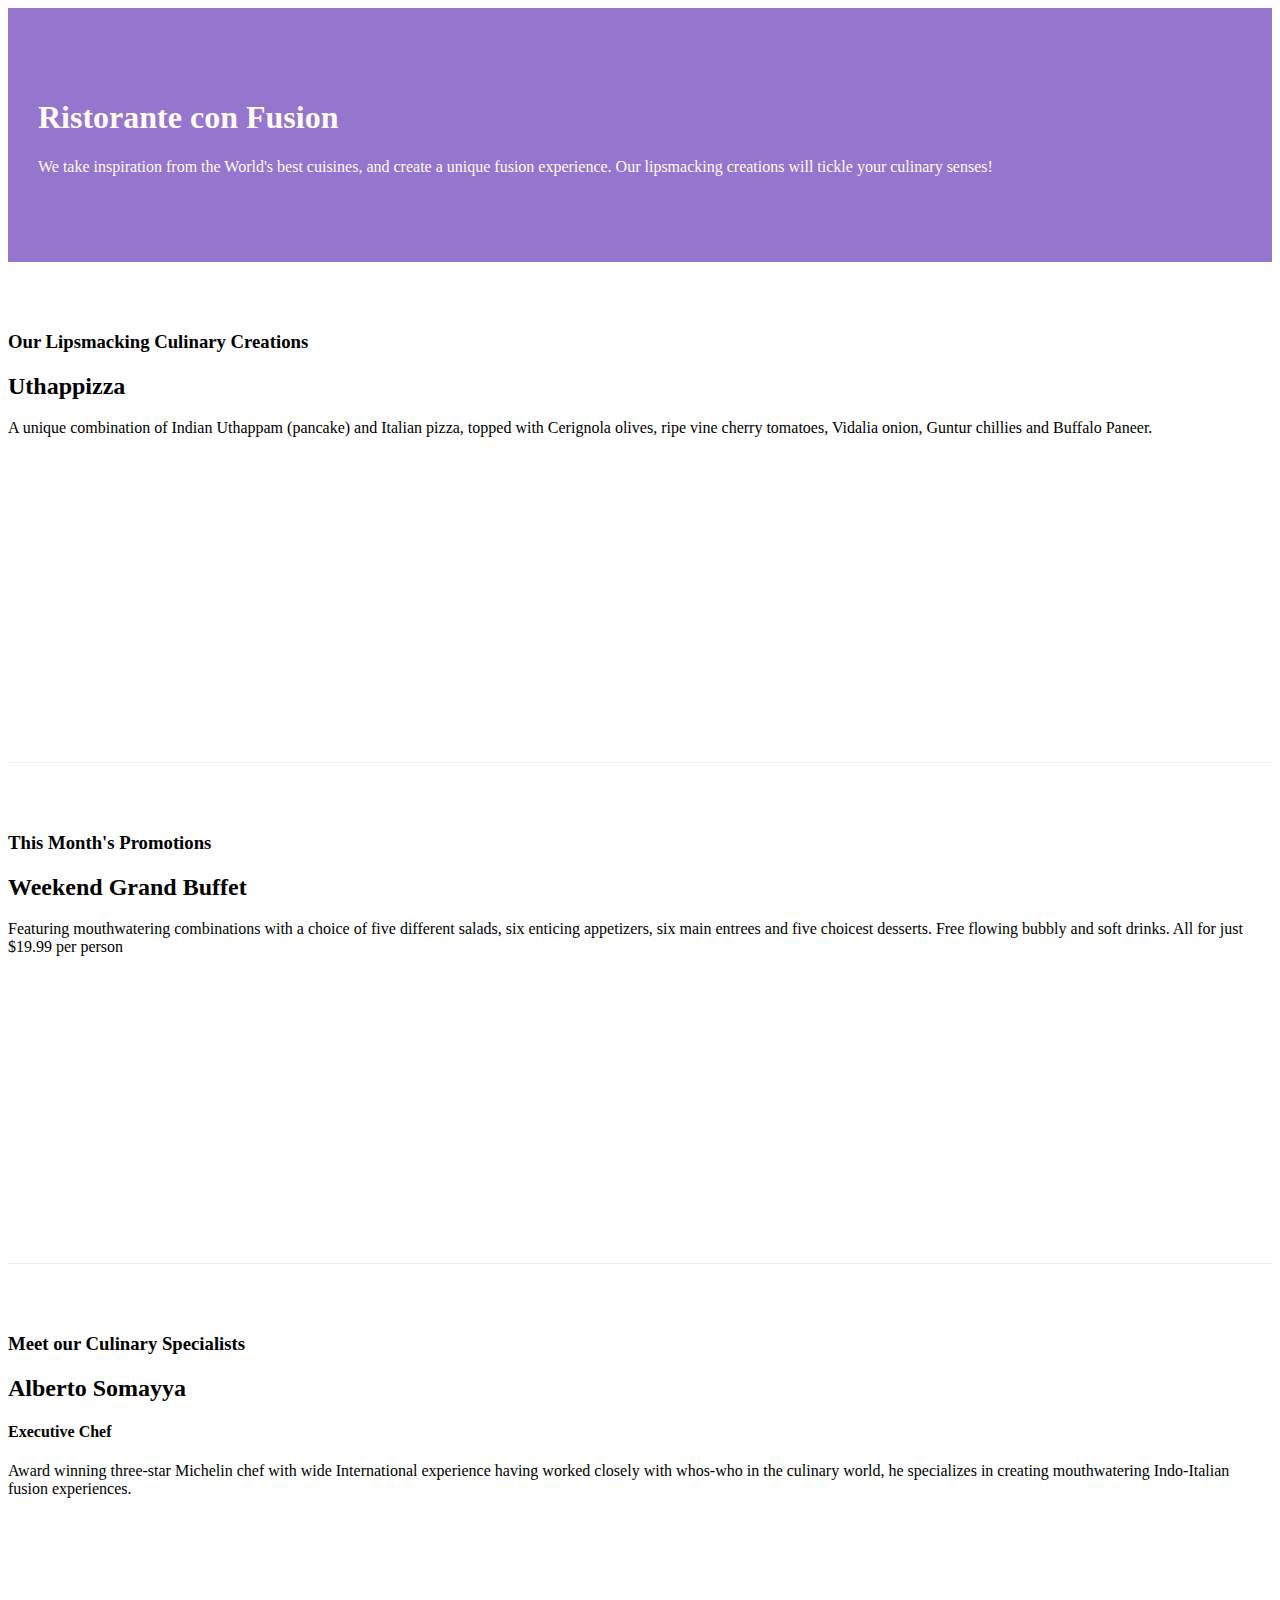
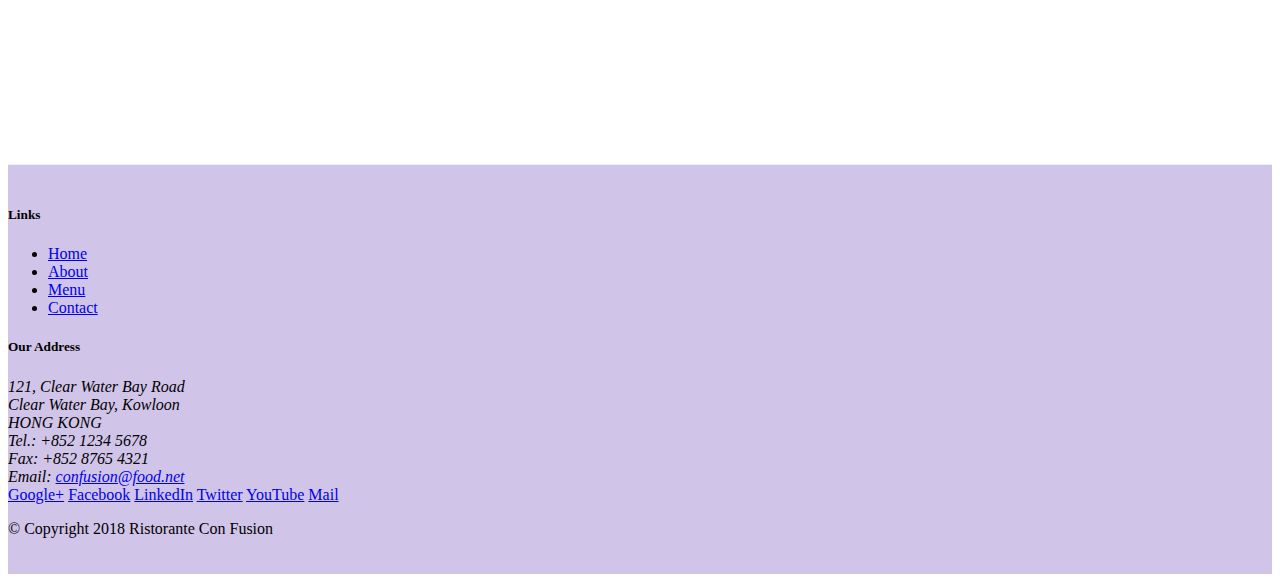
==== index.html @ 0ea88cbc "first assignment" ====
<!DOCTYPE html>
<html lang="en">

<head>
   
     <meta charset="utf-8">
     <meta name="viewport" content="width=device-width, initial-scale=1, shrink-to-fit=no">
     <meta http-equiv="x-ua-compatible" content="ie=edge">
     <link rel="stylesheet" href="node_modules/bootstrap/dist/css/bootstrap.min.css">
     <link rel="stylesheet" href="css/styles.css">
     <title>Ristorante Con Fusion</title>
</head>
<body>

 <header class="jumbotron">
        <div class="container">
            <div class="row row-header">
                <div class="col-12 col-sm-6">
                    <h1>Ristorante con Fusion</h1>
                    <p>We take inspiration from the World's best cuisines, and create a unique fusion experience. Our lipsmacking creations will tickle your culinary senses!</p>
                </div>
                <div class="col-12 col-sm">
                </div>
            </div>
        </div>
</header>


    <div class="container">
        <div class="row row-content align-items-center">
            <div class="col-12 col-sm-4 order-sm-last col-md-3">
                <h3>Our Lipsmacking Culinary Creations</h3>
            </div>
            <div class="col col-sm order-sm-first col-md">
                <h2>Uthappizza</h2>
                <p>A unique combination of Indian Uthappam (pancake) and Italian pizza, topped with Cerignola olives, ripe vine cherry tomatoes, Vidalia onion, Guntur chillies and Buffalo Paneer.</p>
            </div>
        </div>


        <div class="row row-content align-items-center">
            <div  class="col-12 col-sm-4 col-md-3">
                <h3>This Month's Promotions</h3>
            </div>
            <div  class="col col-sm col-md">
                <h2>Weekend Grand Buffet</h2>
                <p>Featuring mouthwatering combinations with a choice of five different salads, six enticing appetizers, six main entrees and five choicest desserts. Free flowing bubbly and soft drinks. All for just $19.99 per person </p>
            </div>
        </div>

        <div class="row row-content align-items-center">
            <div  class="col-12 col-sm-4  order-sm-last col-md-3">
                <h3>Meet our Culinary Specialists</h3>
            </div>
            <div  class="col col-sm  order-sm-first col-md">
                <h2>Alberto Somayya</h2>
                <h4>Executive Chef</h4>
                <p>Award winning three-star Michelin chef with wide International experience having worked closely with whos-who in the culinary world, he specializes in creating mouthwatering Indo-Italian fusion experiences. </p>
            </div>
        </div>
    </div>

    <footer class="footer">
        <div class="container">
            <div class="row">             
                <div class="col-4 offdet-1 col-sm-2">
                    <h5>Links</h5>
                    <ul class="list-unstyled">
                        <li><a href="#">Home</a></li>
                        <li><a href="#">About</a></li>
                        <li><a href="#">Menu</a></li>
                        <li><a href="#">Contact</a></li>
                    </ul>
                </div>
                <div class="col-7 col-sm-5">
                    <h5>Our Address</h5>
                    <address>
		              121, Clear Water Bay Road<br>
		              Clear Water Bay, Kowloon<br>
		              HONG KONG<br>
		              Tel.: +852 1234 5678<br>
		              Fax: +852 8765 4321<br>
		              Email: <a href="mailto:confusion@food.net">confusion@food.net</a>
		           </address>
                </div>
                <div class="col-12 col-sm-4 align-self-center">
                    <div class="text-center ">
                        <a href="http://google.com/+">Google+</a>
                        <a href="http://www.facebook.com/profile.php?id=">Facebook</a>
                        <a href="http://www.linkedin.com/in/">LinkedIn</a>
                        <a href="http://twitter.com/">Twitter</a>
                        <a href="http://youtube.com/">YouTube</a>
                        <a href="mailto:">Mail</a>
                    </div>
                </div>
           </div>
           <div class="row justify-content-center">             
                <div class="col-auto">
                    <p>© Copyright 2018 Ristorante Con Fusion</p>
                </div>
           </div>
        </div>
    </footer> 

 <script src="node_modules/jquery/dist/jquery.slim.min.js"></script>
 <script src="node_modules/popper.js/dist/umd/popper.min.js"></script>
 <script src="node_modules/bootstrap/dist/js/bootstrap.min.js"></script>

</body>

</html>
---- css/styles.css ----
.row-header{
    margin: 0px auto;
    padding: 0px auto;
}

.row-content{
    margin: 0px auto;
    padding: 50px 0px 50px 0px;
    border-bottom: 1px ridge;
    min-height: 400px;
}

.footer{
    background-color: #D1C4E9;
    margin: 0px auto;
    padding: 20px 0px 20px 0px;
}

.jumbotron{
    padding: 70px 30px 70px 30px;
    margin: 0px auto;
    background-color: #9575CD;
    color: floralwhite;
}

.address{
    font-size: 80%;
    margin: 0px;
    color: #0f0f0f;
}
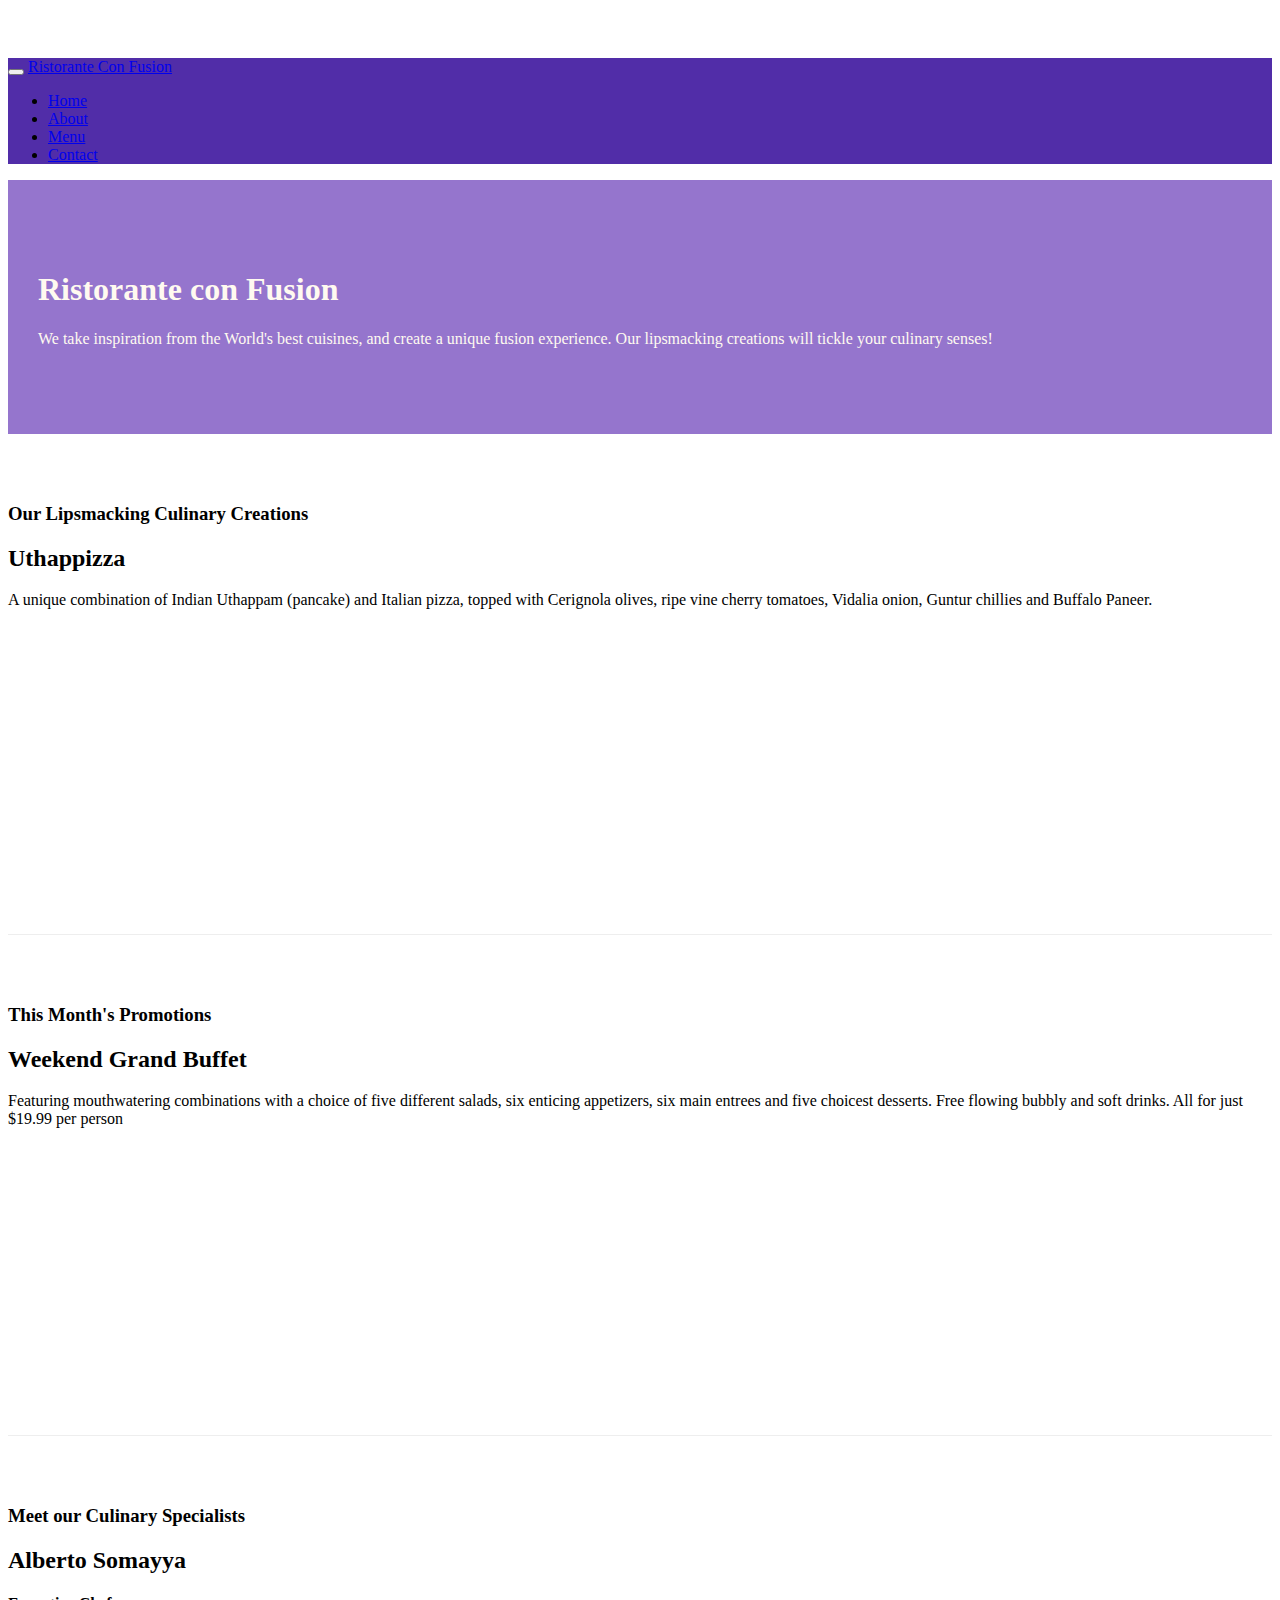
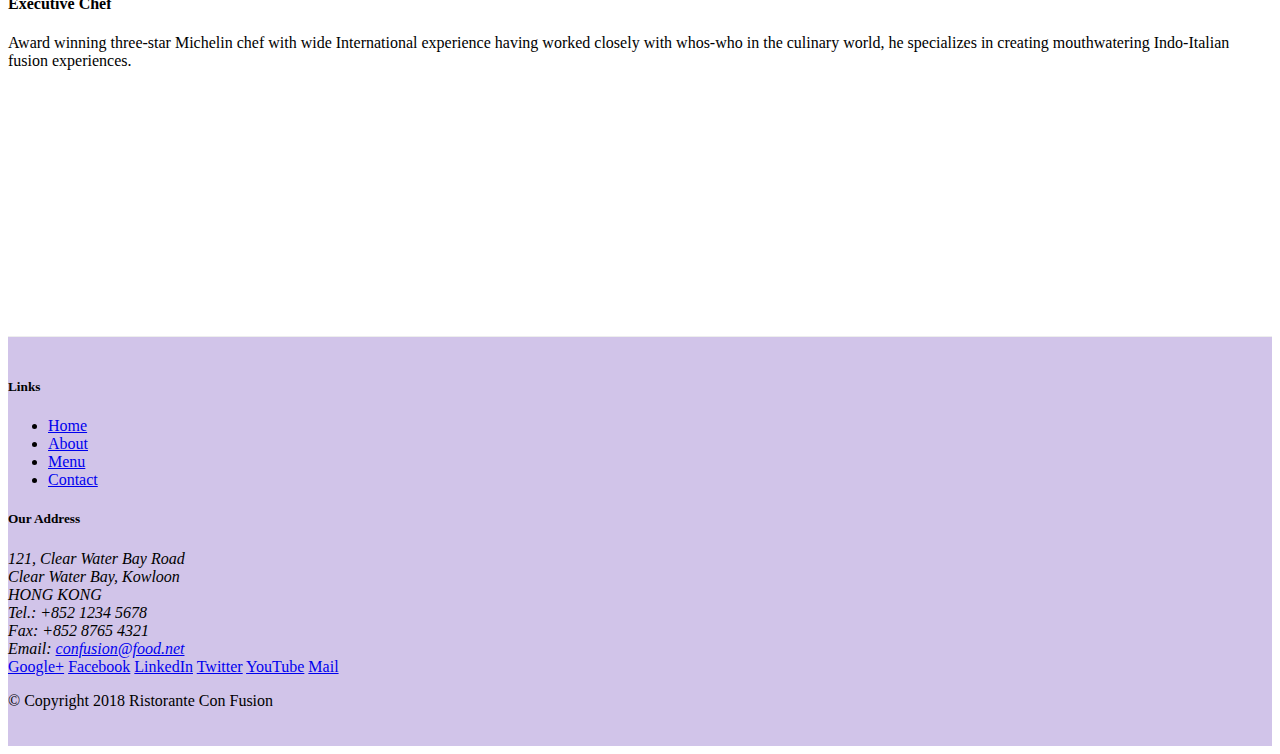
==== commit cc34e7de: "navbar and bradcrumb" ====
--- a/index.html
+++ b/index.html
@@ -2,28 +2,48 @@
 <html lang="en">
 
 <head>
-   
-     <meta charset="utf-8">
-     <meta name="viewport" content="width=device-width, initial-scale=1, shrink-to-fit=no">
-     <meta http-equiv="x-ua-compatible" content="ie=edge">
-     <link rel="stylesheet" href="node_modules/bootstrap/dist/css/bootstrap.min.css">
-     <link rel="stylesheet" href="css/styles.css">
-     <title>Ristorante Con Fusion</title>
+
+    <meta charset="utf-8">
+    <meta name="viewport" content="width=device-width, initial-scale=1, shrink-to-fit=no">
+    <meta http-equiv="x-ua-compatible" content="ie=edge">
+    <link rel="stylesheet" href="node_modules/bootstrap/dist/css/bootstrap.min.css">
+    <link rel="stylesheet" href="css/styles.css">
+    <title>Ristorante Con Fusion</title>
 </head>
+
 <body>
+    <nav class="navbar navbar-dark navbar-expand-sm fixed-top">
+        <div class="container">
+            <button class="navbar-toggler" type="button" data-toggle="collapse" data-target="#Navbar">
+                <span class="navbar-toggler-icon"></span>
+            </button>
+            <a class="navbar-brand mr-auto" href="#">Ristorante Con Fusion</a>
+            <div class="collapse navbar-collapse" id="Navbar">
+                <ul class="navbar-nav mr-auto">
+                    <li class="nav-item active"><a class="nav-link" href="#">Home</a></li>
+                    <li class="nav-item"><a class="nav-link" href="./aboutus.html">About</a></li>
+                    <li class="nav-item"><a class="nav-link" href="#">Menu</a></li>
+                    <li class="nav-item"><a class="nav-link" href="#">Contact</a></li>
+                </ul>
+            </div>
+            
+        </div>
+    </nav>
 
- <header class="jumbotron">
+
+    <header class="jumbotron">
         <div class="container">
             <div class="row row-header">
                 <div class="col-12 col-sm-6">
                     <h1>Ristorante con Fusion</h1>
-                    <p>We take inspiration from the World's best cuisines, and create a unique fusion experience. Our lipsmacking creations will tickle your culinary senses!</p>
+                    <p>We take inspiration from the World's best cuisines, and create a unique fusion experience. Our
+                        lipsmacking creations will tickle your culinary senses!</p>
                 </div>
                 <div class="col-12 col-sm">
                 </div>
             </div>
         </div>
-</header>
+    </header>
 
 
     <div class="container">
@@ -33,41 +53,46 @@
             </div>
             <div class="col col-sm order-sm-first col-md">
                 <h2>Uthappizza</h2>
-                <p>A unique combination of Indian Uthappam (pancake) and Italian pizza, topped with Cerignola olives, ripe vine cherry tomatoes, Vidalia onion, Guntur chillies and Buffalo Paneer.</p>
+                <p>A unique combination of Indian Uthappam (pancake) and Italian pizza, topped with Cerignola olives,
+                    ripe vine cherry tomatoes, Vidalia onion, Guntur chillies and Buffalo Paneer.</p>
             </div>
         </div>
 
 
         <div class="row row-content align-items-center">
-            <div  class="col-12 col-sm-4 col-md-3">
+            <div class="col-12 col-sm-4 col-md-3">
                 <h3>This Month's Promotions</h3>
             </div>
-            <div  class="col col-sm col-md">
+            <div class="col col-sm col-md">
                 <h2>Weekend Grand Buffet</h2>
-                <p>Featuring mouthwatering combinations with a choice of five different salads, six enticing appetizers, six main entrees and five choicest desserts. Free flowing bubbly and soft drinks. All for just $19.99 per person </p>
+                <p>Featuring mouthwatering combinations with a choice of five different salads, six enticing appetizers,
+                    six main entrees and five choicest desserts. Free flowing bubbly and soft drinks. All for just
+                    $19.99 per person </p>
             </div>
         </div>
 
         <div class="row row-content align-items-center">
-            <div  class="col-12 col-sm-4  order-sm-last col-md-3">
+            <div class="col-12 col-sm-4  order-sm-last col-md-3">
                 <h3>Meet our Culinary Specialists</h3>
             </div>
-            <div  class="col col-sm  order-sm-first col-md">
+            <div class="col col-sm  order-sm-first col-md">
                 <h2>Alberto Somayya</h2>
                 <h4>Executive Chef</h4>
-                <p>Award winning three-star Michelin chef with wide International experience having worked closely with whos-who in the culinary world, he specializes in creating mouthwatering Indo-Italian fusion experiences. </p>
+                <p>Award winning three-star Michelin chef with wide International experience having worked closely with
+                    whos-who in the culinary world, he specializes in creating mouthwatering Indo-Italian fusion
+                    experiences. </p>
             </div>
         </div>
     </div>
 
     <footer class="footer">
         <div class="container">
-            <div class="row">             
+            <div class="row">
                 <div class="col-4 offdet-1 col-sm-2">
                     <h5>Links</h5>
                     <ul class="list-unstyled">
                         <li><a href="#">Home</a></li>
-                        <li><a href="#">About</a></li>
+                        <li><a href="./aboutus.html">About</a></li>
                         <li><a href="#">Menu</a></li>
                         <li><a href="#">Contact</a></li>
                     </ul>
@@ -75,13 +100,13 @@
                 <div class="col-7 col-sm-5">
                     <h5>Our Address</h5>
                     <address>
-		              121, Clear Water Bay Road<br>
-		              Clear Water Bay, Kowloon<br>
-		              HONG KONG<br>
-		              Tel.: +852 1234 5678<br>
-		              Fax: +852 8765 4321<br>
-		              Email: <a href="mailto:confusion@food.net">confusion@food.net</a>
-		           </address>
+                        121, Clear Water Bay Road<br>
+                        Clear Water Bay, Kowloon<br>
+                        HONG KONG<br>
+                        Tel.: +852 1234 5678<br>
+                        Fax: +852 8765 4321<br>
+                        Email: <a href="mailto:confusion@food.net">confusion@food.net</a>
+                    </address>
                 </div>
                 <div class="col-12 col-sm-4 align-self-center">
                     <div class="text-center ">
@@ -93,18 +118,18 @@
                         <a href="mailto:">Mail</a>
                     </div>
                 </div>
-           </div>
-           <div class="row justify-content-center">             
+            </div>
+            <div class="row justify-content-center">
                 <div class="col-auto">
                     <p>© Copyright 2018 Ristorante Con Fusion</p>
                 </div>
-           </div>
+            </div>
         </div>
-    </footer> 
+    </footer>
 
- <script src="node_modules/jquery/dist/jquery.slim.min.js"></script>
- <script src="node_modules/popper.js/dist/umd/popper.min.js"></script>
- <script src="node_modules/bootstrap/dist/js/bootstrap.min.js"></script>
+    <script src="node_modules/jquery/dist/jquery.slim.min.js"></script>
+    <script src="node_modules/popper.js/dist/umd/popper.min.js"></script>
+    <script src="node_modules/bootstrap/dist/js/bootstrap.min.js"></script>
 
 </body>
 
--- a/css/styles.css
+++ b/css/styles.css
@@ -29,4 +29,13 @@
     color: #0f0f0f;
 }
 
+body {
+    padding: 50px 0px 0px ;
+    z-index: 0;
+}
 
+.navbar-dark {
+    background-color: #512DA8;
+}
+
+
